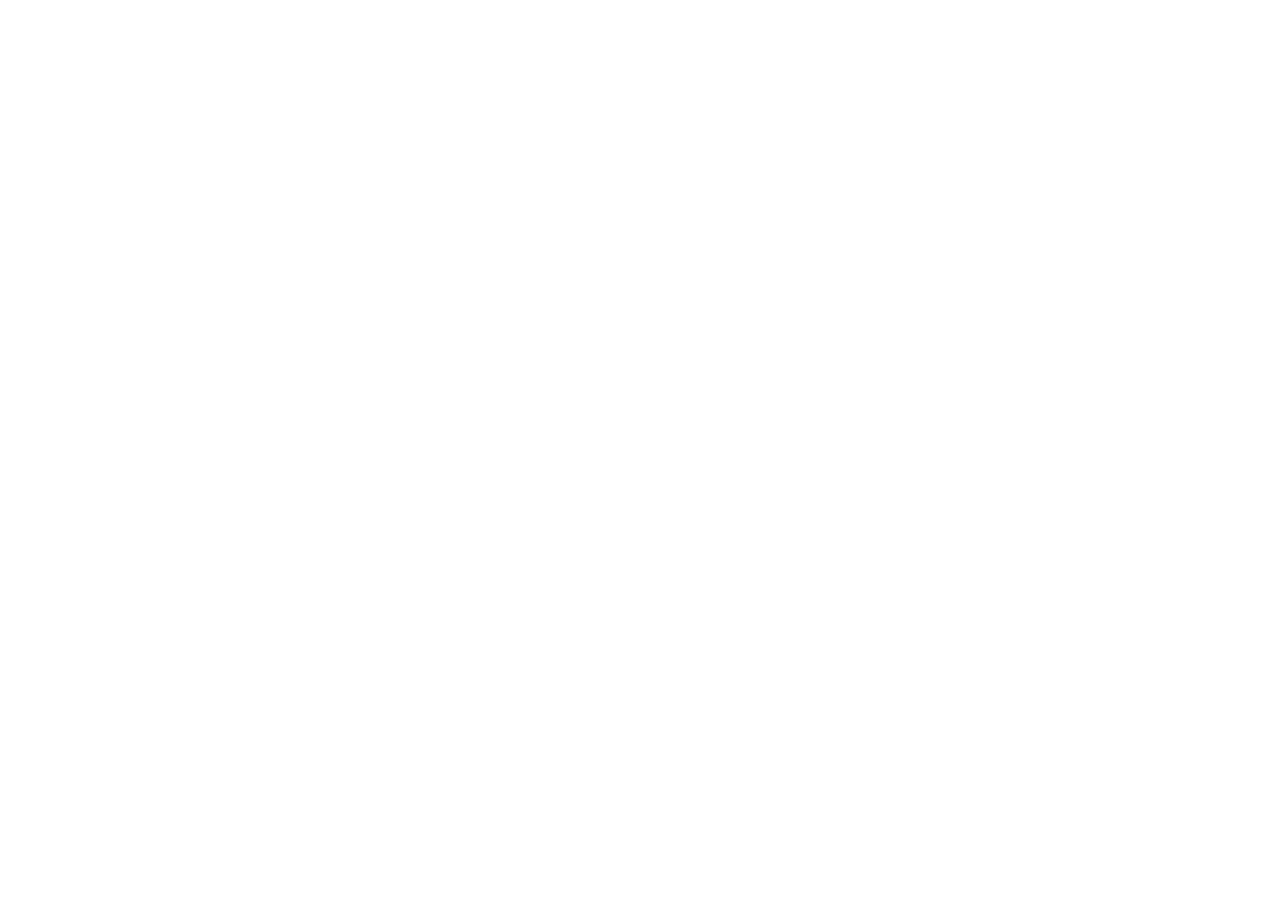
==== index.html @ f98a98a7 "Create README and index.html" ====
<!DOCTYPE html>
<html lang="en">
<head>
    <meta charset="UTF-8">
    <meta http-equiv="X-UA-Compatible" content="IE=edge">
    <meta name="viewport" content="width=device-width, initial-scale=1.0">
    <title>Odin Recipes</title>
</head>
<body>
    
</body>
</html>
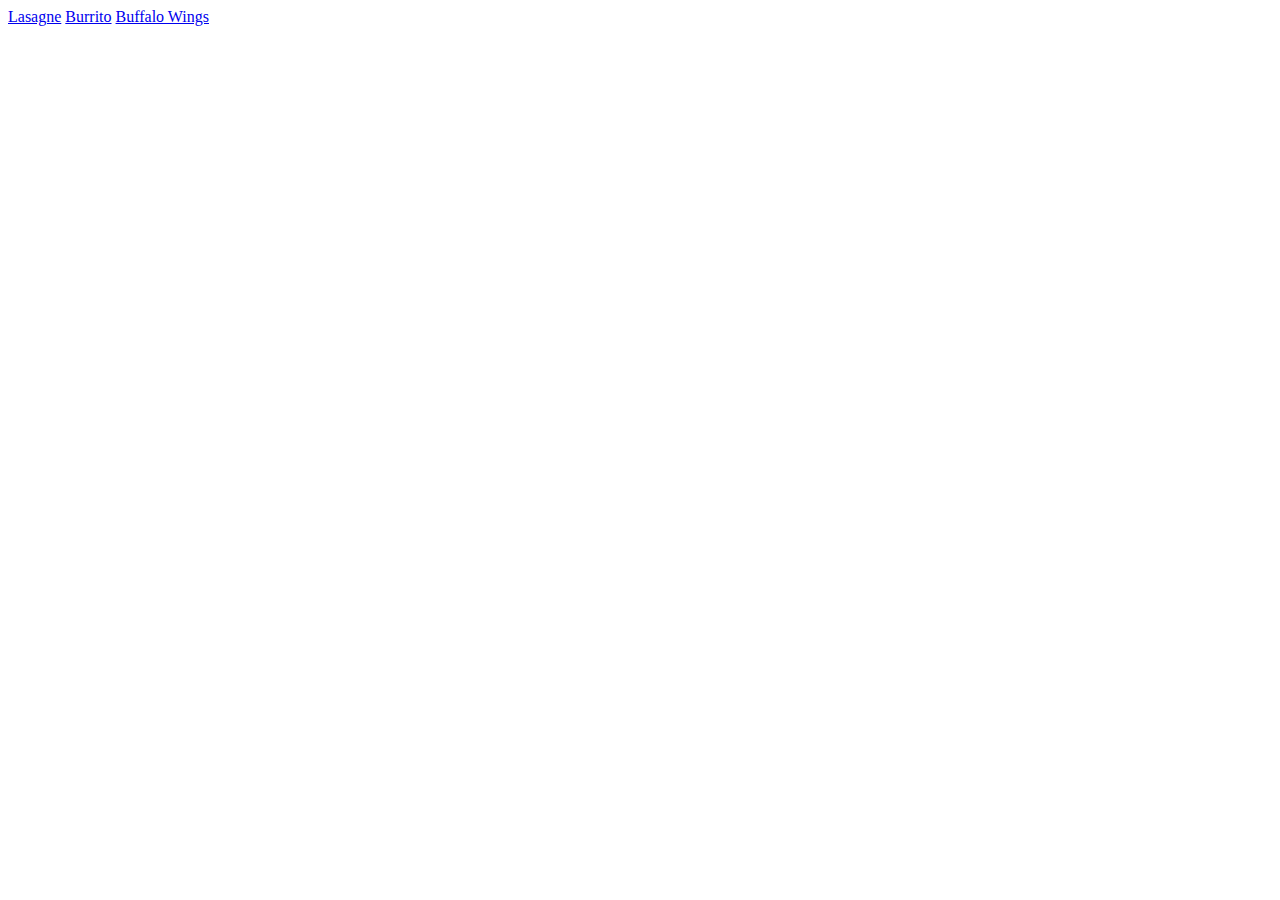
==== commit 9f458b7c: "Add recipe links" ====
--- a/index.html
+++ b/index.html
@@ -5,6 +5,9 @@
     <meta http-equiv="X-UA-Compatible" content="IE=edge">
     <meta name="viewport" content="width=device-width, initial-scale=1.0">
     <title>Odin Recipes</title>
+    <a href="recipes/lasagne.html">Lasagne</a>
+    <a href="recipes/burrito.html">Burrito</a>
+    <a href="recipes/buffalo-wings.html">Buffalo Wings</a>
 </head>
 <body>
     
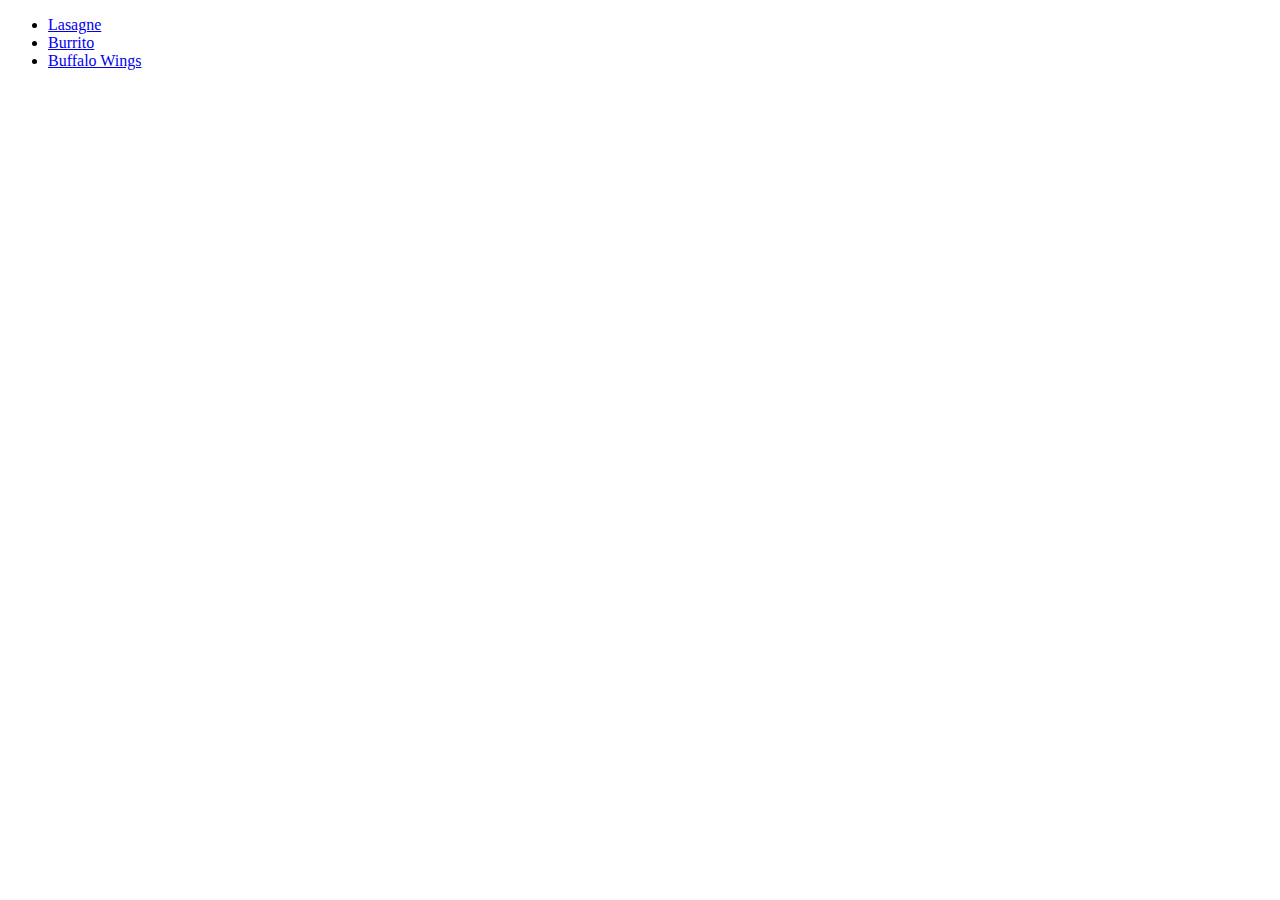
==== commit 791fa859: "Add recipe links to unordered list" ====
--- a/index.html
+++ b/index.html
@@ -5,9 +5,12 @@
     <meta http-equiv="X-UA-Compatible" content="IE=edge">
     <meta name="viewport" content="width=device-width, initial-scale=1.0">
     <title>Odin Recipes</title>
-    <a href="recipes/lasagne.html">Lasagne</a>
-    <a href="recipes/burrito.html">Burrito</a>
-    <a href="recipes/buffalo-wings.html">Buffalo Wings</a>
+    
+    <ul>
+        <li><a href="recipes/lasagne.html">Lasagne</a></li>
+        <li><a href="recipes/burrito.html">Burrito</a></li>   
+        <li><a href="recipes/buffalo-wings.html">Buffalo Wings</a></li>    
+    </ul>
 </head>
 <body>
     
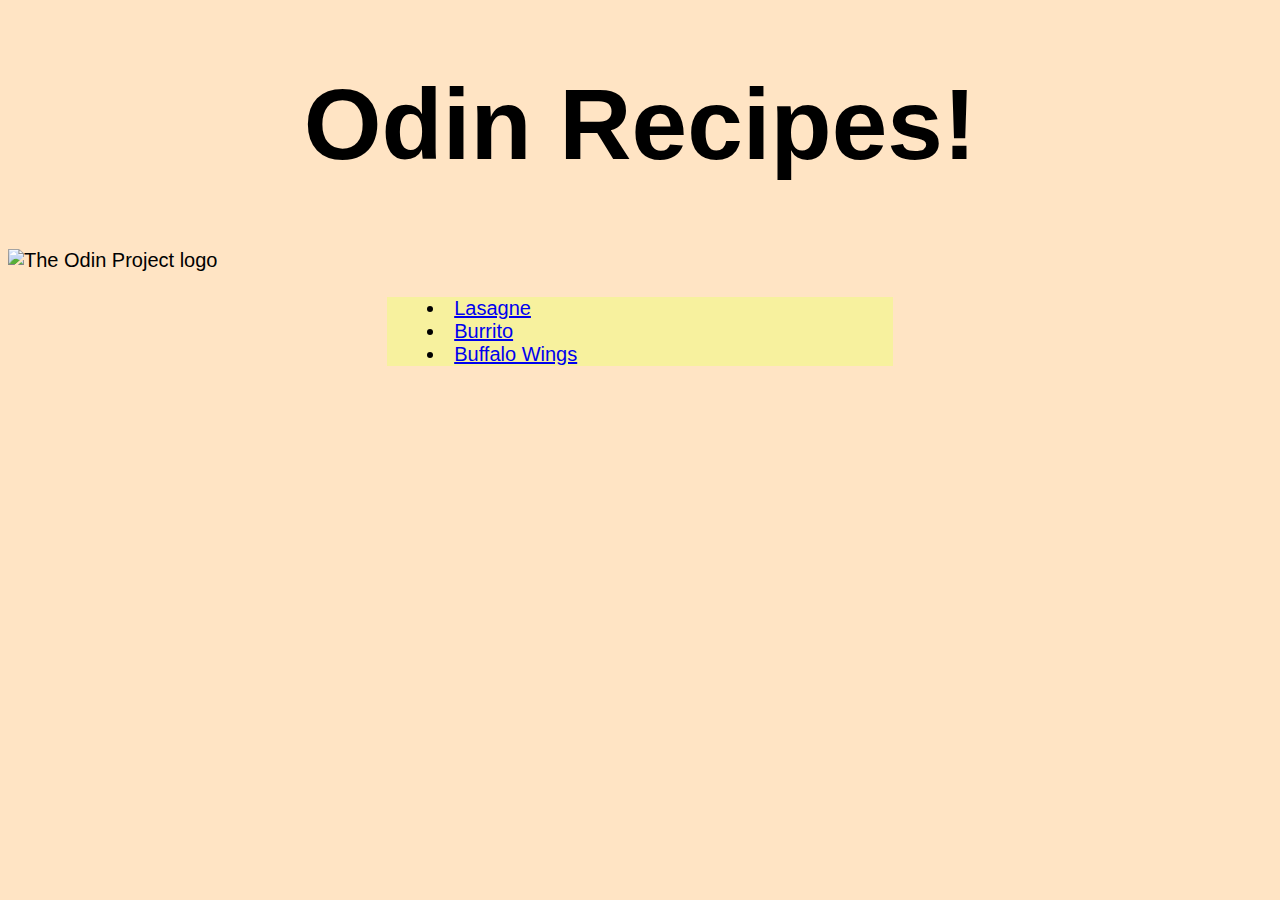
==== commit 875d17e7: "adds base css" ====
--- a/index.html
+++ b/index.html
@@ -4,15 +4,24 @@
     <meta charset="UTF-8">
     <meta http-equiv="X-UA-Compatible" content="IE=edge">
     <meta name="viewport" content="width=device-width, initial-scale=1.0">
+    <link rel="stylesheet" href="style.css">
     <title>Odin Recipes</title>
+
+</head>
+
+
+<body>
+    <h1 style="text-align: center">Odin Recipes!</h1>
+    <img src="../odin-recipes/images/top-logo.png" alt="The Odin Project logo">
     
-    <ul>
-        <li><a href="recipes/lasagne.html">Lasagne</a></li>
-        <li><a href="recipes/burrito.html">Burrito</a></li>   
-        <li><a href="recipes/buffalo-wings.html">Buffalo Wings</a></li>    
-    </ul>
-</head>
-<body>
+    <div class="List">
+        <ul>
+            <li><a href="recipes/lasagne.html">Lasagne</a></li>
+            <li><a href="recipes/burrito.html">Burrito</a></li>
+            <li><a href="recipes/buffalo-wings.html">Buffalo Wings</a></li>
+        </ul>
+    </div>
+
     
 </body>
 </html>--- a/style.css
+++ b/style.css
@@ -0,0 +1,30 @@
+html{
+    background-color: bisque;
+}
+body{
+    font-family: Verdana, Geneva, Tahoma, sans-serif;
+    font-size: 20px;
+}
+
+h1{
+    font-size: 100px;
+    font-weight: bold;
+}
+
+div.List{
+    list-style-position: inside;
+    text-align: justify;
+    margin-top: 2%;
+    margin-inline: 30%;
+    border-style: inset;
+    border: 2rem;
+    border-color: black;
+    background-color: rgb(247, 241, 158);
+}
+
+.image{
+    width: 200px;
+    height: auto;
+    border: 10px;
+    border-color: black;
+}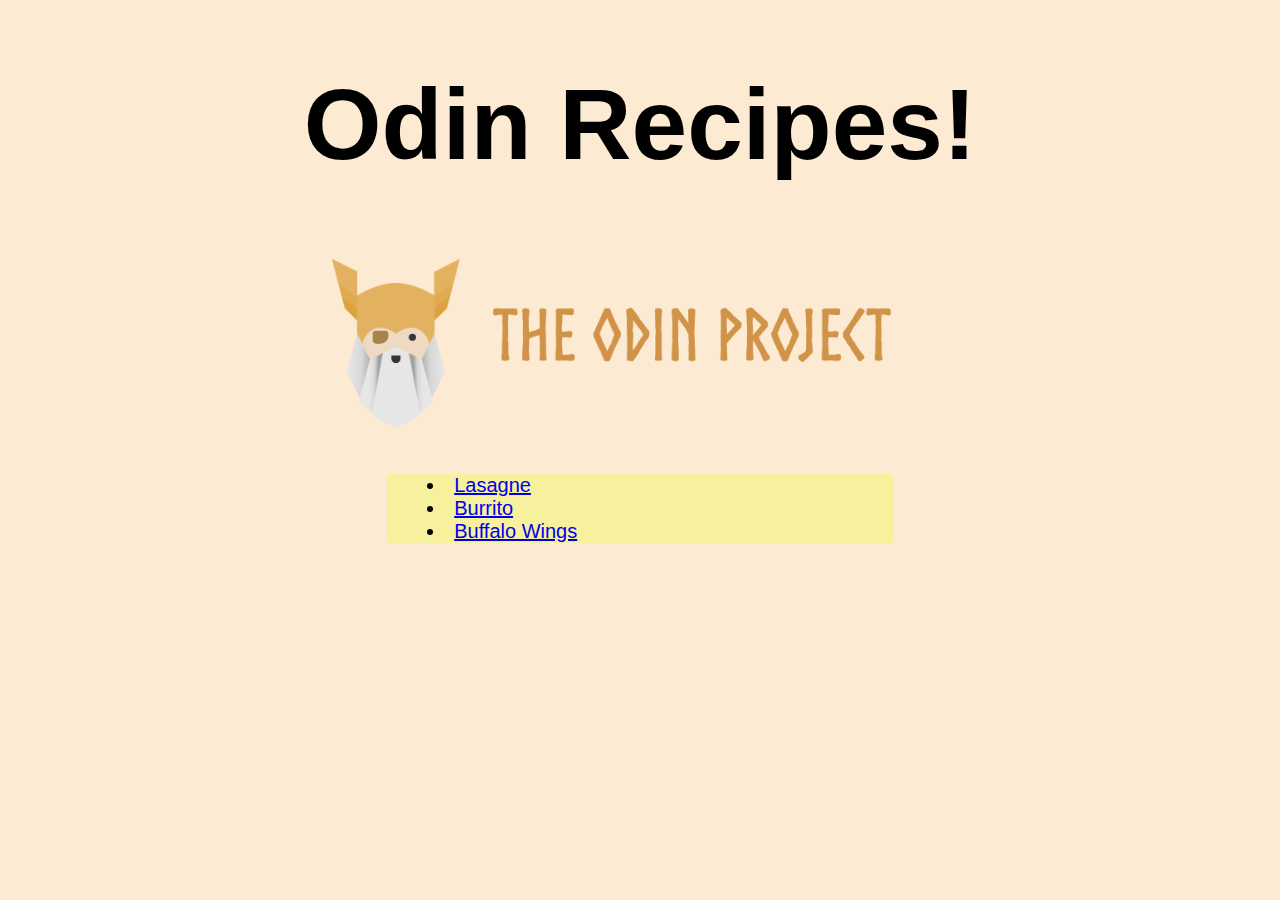
==== commit 7bd33761: "adds final css styling" ====
--- a/index.html
+++ b/index.html
@@ -12,8 +12,10 @@
 
 <body>
     <h1 style="text-align: center">Odin Recipes!</h1>
-    <img src="../odin-recipes/images/top-logo.png" alt="The Odin Project logo">
-    
+    <center>
+        <img style="width: 700px; align-items: center;" src="images/top-logo.png" alt="The Odin Project logo">
+        
+    </center>
     <div class="List">
         <ul>
             <li><a href="recipes/lasagne.html">Lasagne</a></li>
--- a/style.css
+++ b/style.css
@@ -1,5 +1,5 @@
 html{
-    background-color: bisque;
+    background-color: rgb(253, 234, 211);
 }
 body{
     font-family: Verdana, Geneva, Tahoma, sans-serif;
